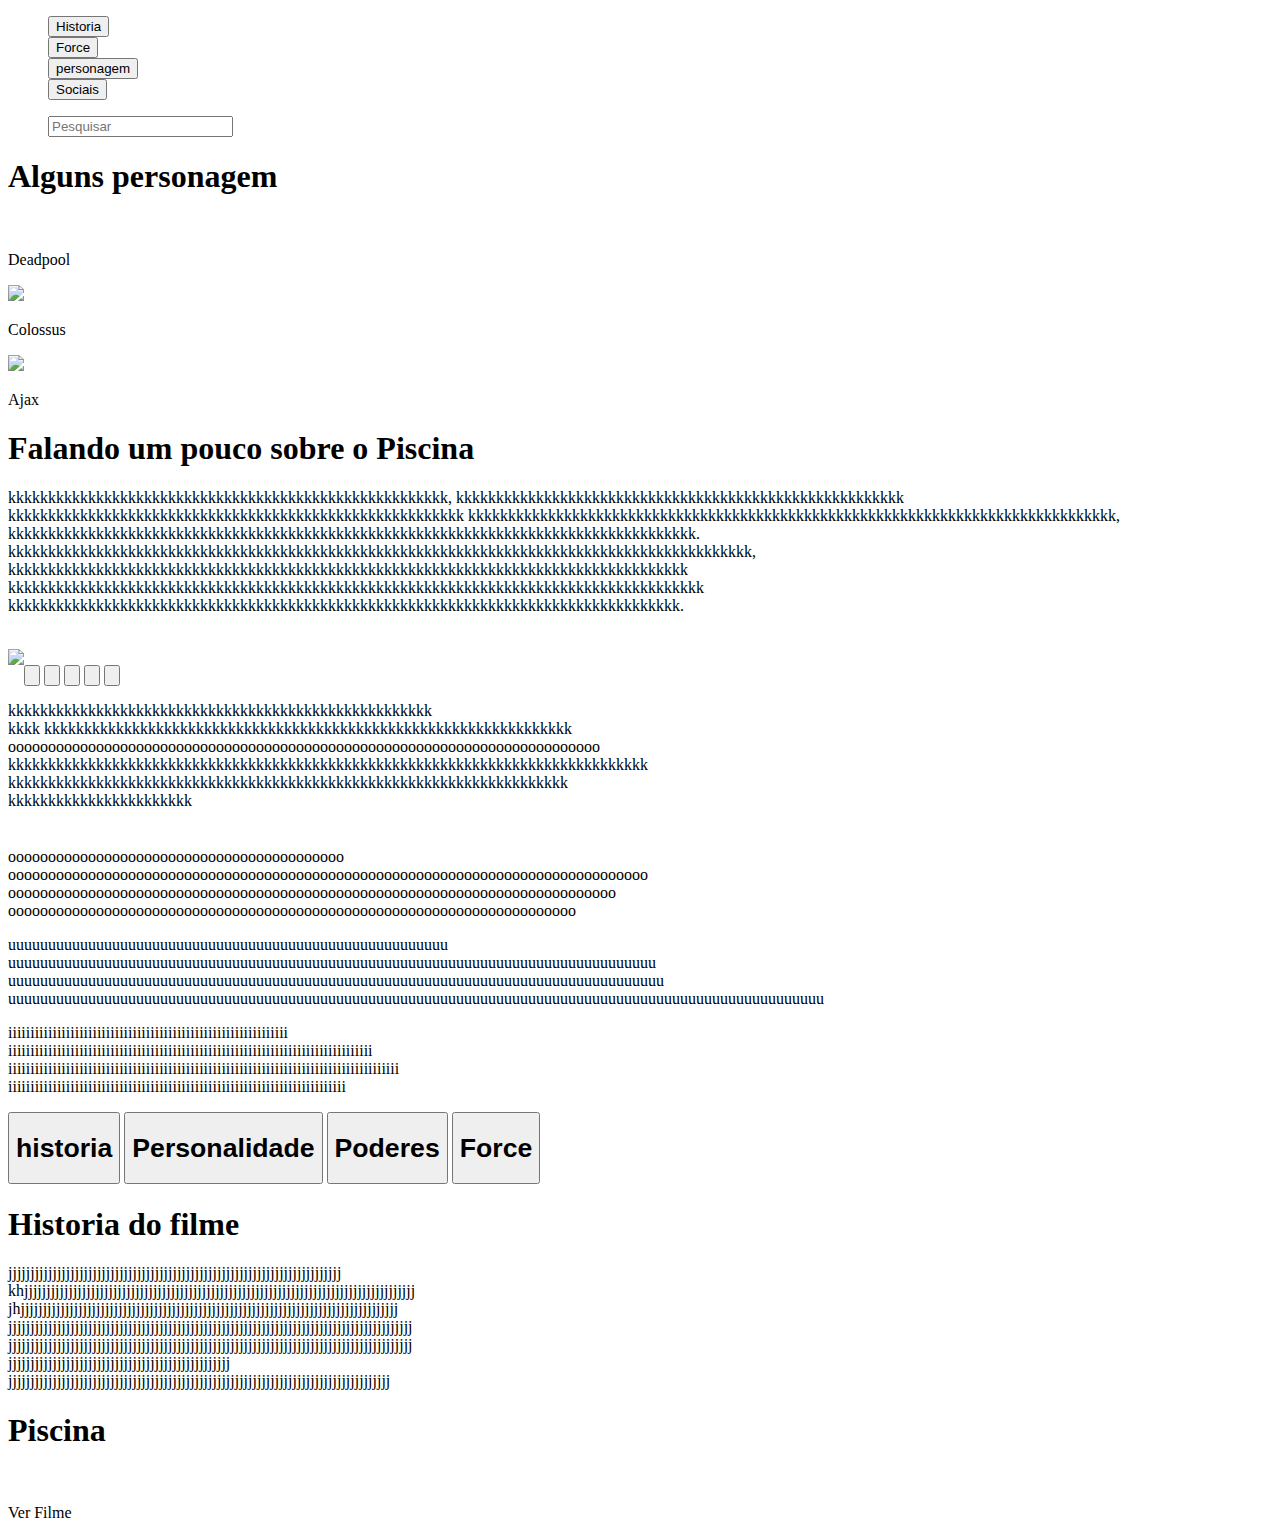
==== templates/index.html @ 68d70880 "Backend em Flask" ====
<!DOCTYPE html>
<html lang = 'pt-br'>
    <head>
        <meta charset="UTF-8">
        <link rel="stylesheet" href="static\style.css">
        <script src="static\java.js" defer></script>
        <script src="static\java-2.js" defer></script>
        <link rel="stylesheet" href="static\slider.css">
        <link rel="stylesheet" href="static\slider.css">
    </head>

    <body>
        <section class="cabeça">
            <ul class="cabeça-1">
                <form action="/historia-1" id="historia-1" method="POST">
                    <button class="button_menu">Historia</button>
                </form>
                <form action="/x-force" id="X-Force" method="POST">
                    <button class="button_menu">Force</button>
                </form>
                <form action="/personagem" id="personagem" method="POST">
                    <button class="button_menu">personagem</button>
                </form>
                <form action="">
                    <a href=""><button class="button_menu">Sociais</button></a>
                </form>
            </ul>
            <ul class="cabeça-2">
                <input type="text" name="" id="" placeholder="Pesquisar">
            </ul>
        </section>
        <section class="conteudo-1">
            <h1>Alguns personagem</h1>
        </section>
        <section class="conteudo-2">
            <div class="div-1">
                <img src="static\img\ceu.jpg" alt="">
                <p>Deadpool</p>
            </div>
            <div class="div-1">
                <img src="static\img\ceu.jpg">
                <p>Colossus</p>
            </div>
            <div class="div-1">
                <img src="static\img\ceu.jpg">
                <p>Ajax</p>
            </div>
        </section>
        <section class="historia">
            <h1>Falando um pouco sobre o Piscina</h1>
        </section>
        <div class="desenvol">
            <span class="sub-historia">
                <p>
                    kkkkkkkkkkkkkkkkkkkkkkkkkkkkkkkkkkkkkkkkkkkkkkkkkkkkkkk, 
                    kkkkkkkkkkkkkkkkkkkkkkkkkkkkkkkkkkkkkkkkkkkkkkkkkkkkkkkk
                    kkkkkkkkkkkkkkkkkkkkkkkkkkkkkkkkkkkkkkkkkkkkkkkkkkkkkkkkk
                    kkkkkkkkkkkkkkkkkkkkkkkkkkkkkkkkkkkkkkkkkkkkkkkkkkkkkkkkkkkkkkkkkkkkkkkkkkkkkkkkk,
                    kkkkkkkkkkkkkkkkkkkkkkkkkkkkkkkkkkkkkkkkkkkkkkkkkkkkkkkkkkkkkkkkkkkkkkkkkkkkkkkkkkkkkk.
                    kkkkkkkkkkkkkkkkkkkkkkkkkkkkkkkkkkkkkkkkkkkkkkkkkkkkkkkkkkkkkkkkkkkkkkkkkkkkkkkkkkkkkkkkkkkkk,
                    kkkkkkkkkkkkkkkkkkkkkkkkkkkkkkkkkkkkkkkkkkkkkkkkkkkkkkkkkkkkkkkkkkkkkkkkkkkkkkkkkkkkk 
                    kkkkkkkkkkkkkkkkkkkkkkkkkkkkkkkkkkkkkkkkkkkkkkkkkkkkkkkkkkkkkkkkkkkkkkkkkkkkkkkkkkkkkkk
                    kkkkkkkkkkkkkkkkkkkkkkkkkkkkkkkkkkkkkkkkkkkkkkkkkkkkkkkkkkkkkkkkkkkkkkkkkkkkkkkkkkkk.
                </p>
            </span>
            <span class="sub-historia-2">
                <img src="static\img\ceu.jpg" alt="">
            </span>
        </div>
        <span class="slide">
            <img id="primeimg" src="static\img\ceu.jpg" style="display: block;">
            <img id="seguimg" src="static\img\ceu.jpg" alt="">
            <img id="tercimg" src="static\img\ceu.jpg" alt="">
            <img id="quarimg" src="static\img\ceu.jpg" alt="">
            <img id="quintimg" src="static\img\ceu.jpg" alt="">
        </span>
        <span class="botoes">
            <button id="btn-1"><img src="static\img\ceu.jpg" alt=""></button>
            <button id="btn-2"><img src="static\img\ceu.jpg" alt=""></button>
            <button id="btn-3"><img src="static\img\ceu.jpg" alt=""></button>
            <button id="btn-4"><img src="static\img\ceu.jpg" alt=""></button>
            <button id="btn-5"><img src="static\img\ceu.jpg" alt=""></button>
        </span>
        <section class="sobre">
            <span class="sobre-2">
                <p id="primsobre" style="display: block; margin-bottom: 3%;">kkkkkkkkkkkkkkkkkkkkkkkkkkkkkkkkkkkkkkkkkkkkkkkkkkkkk<br/>kkkk
                kkkkkkkkkkkkkkkkkkkkkkkkkkkkkkkkkkkkkkkkkkkkkkkkkkkkkkkkkkkkkkkkkk<br/>
                oooooooooooooooooooooooooooooooooooooooooooooooooooooooooooooooooooooooooo<br/>
                kkkkkkkkkkkkkkkkkkkkkkkkkkkkkkkkkkkkkkkkkkkkkkkkkkkkkkkkkkkkkkkkkkkkkkkkkkkkkkkk<br/>
                kkkkkkkkkkkkkkkkkkkkkkkkkkkkkkkkkkkkkkkkkkkkkkkkkkkkkkkkkkkkkkkkkkkkkk<br/>
                kkkkkkkkkkkkkkkkkkkkkkk</p>
                <p id="segsobre">oooooooooooooooooooooooooooooooooooooooooo<br/>
                oooooooooooooooooooooooooooooooooooooooooooooooooooooooooooooooooooooooooooooooo <br/>
                oooooooooooooooooooooooooooooooooooooooooooooooooooooooooooooooooooooooooooo<br/>
                ooooooooooooooooooooooooooooooooooooooooooooooooooooooooooooooooooooooo</p>
                <p id="tercsobre">uuuuuuuuuuuuuuuuuuuuuuuuuuuuuuuuuuuuuuuuuuuuuuuuuuuuuuu<br/>
                uuuuuuuuuuuuuuuuuuuuuuuuuuuuuuuuuuuuuuuuuuuuuuuuuuuuuuuuuuuuuuuuuuuuuuuuuuuuuuuuu<br/>
                uuuuuuuuuuuuuuuuuuuuuuuuuuuuuuuuuuuuuuuuuuuuuuuuuuuuuuuuuuuuuuuuuuuuuuuuuuuuuuuuuu <br/>                    
                uuuuuuuuuuuuuuuuuuuuuuuuuuuuuuuuuuuuuuuuuuuuuuuuuuuuuuuuuuuuuuuuuuuuuuuuuuuuuuuuuuuuuuuuuuuuuuuuuuuuuu</p>
                <p id="quarsobre">iiiiiiiiiiiiiiiiiiiiiiiiiiiiiiiiiiiiiiiiiiiiiiiiiiiiiiiiiiiiiii<br/>
                iiiiiiiiiiiiiiiiiiiiiiiiiiiiiiiiiiiiiiiiiiiiiiiiiiiiiiiiiiiiiiiiiiiiiiiiiiiiiiiiii<br/>
                iiiiiiiiiiiiiiiiiiiiiiiiiiiiiiiiiiiiiiiiiiiiiiiiiiiiiiiiiiiiiiiiiiiiiiiiiiiiiiiiiiiiiiii<br/>
                iiiiiiiiiiiiiiiiiiiiiiiiiiiiiiiiiiiiiiiiiiiiiiiiiiiiiiiiiiiiiiiiiiiiiiiiiiii</p>
            </span>
            <span class="sobre-3">
                <button id="primeirosobre"><h1>historia</h1></button>
                <button id="segundosobre"><h1>Personalidade</h1></button>
                <button id="terceirosobre"><h1>Poderes</h1></button>
                <button id="quartosobre"><h1>Force</h1></button>
            </span>
        </section>
        <section class="corpo_flex">
            <span class="vendo_dead">
                <span>
                    <h1>
                        Historia do filme
                    </h1>
                </span>
                <span>
                    <p>jjjjjjjjjjjjjjjjjjjjjjjjjjjjjjjjjjjjjjjjjjjjjjjjjjjjjjjjjjjjjjjjjjjjjjjjjjj <br/>
                    khjjjjjjjjjjjjjjjjjjjjjjjjjjjjjjjjjjjjjjjjjjjjjjjjjjjjjjjjjjjjjjjjjjjjjjjjjjjjjjjjjjjjjjjj<br/>
                    jhjjjjjjjjjjjjjjjjjjjjjjjjjjjjjjjjjjjjjjjjjjjjjjjjjjjjjjjjjjjjjjjjjjjjjjjjjjjjjjjjjjjjj <br/>
                    jjjjjjjjjjjjjjjjjjjjjjjjjjjjjjjjjjjjjjjjjjjjjjjjjjjjjjjjjjjjjjjjjjjjjjjjjjjjjjjjjjjjjjjjjjj<br/>
                    jjjjjjjjjjjjjjjjjjjjjjjjjjjjjjjjjjjjjjjjjjjjjjjjjjjjjjjjjjjjjjjjjjjjjjjjjjjjjjjjjjjjjjjjjjj<br/>
                    jjjjjjjjjjjjjjjjjjjjjjjjjjjjjjjjjjjjjjjjjjjjjjjjjj<br>
                    jjjjjjjjjjjjjjjjjjjjjjjjjjjjjjjjjjjjjjjjjjjjjjjjjjjjjjjjjjjjjjjjjjjjjjjjjjjjjjjjjjjjjj</p>
                </span>
            </span>
            <span class="descição">
                <section class="filme">
                    <span class="titulo">
                        <h1>Piscina</h1>
                    </span>
                    <span class="img_filme"><img src="static\img\ceu.jpg" alt=""></span>
                    <span class="ver_filme">
                        <p>Ver Filme</p>
                    </span>
                </section>
            </span>
        </section>
    </body>
</html>
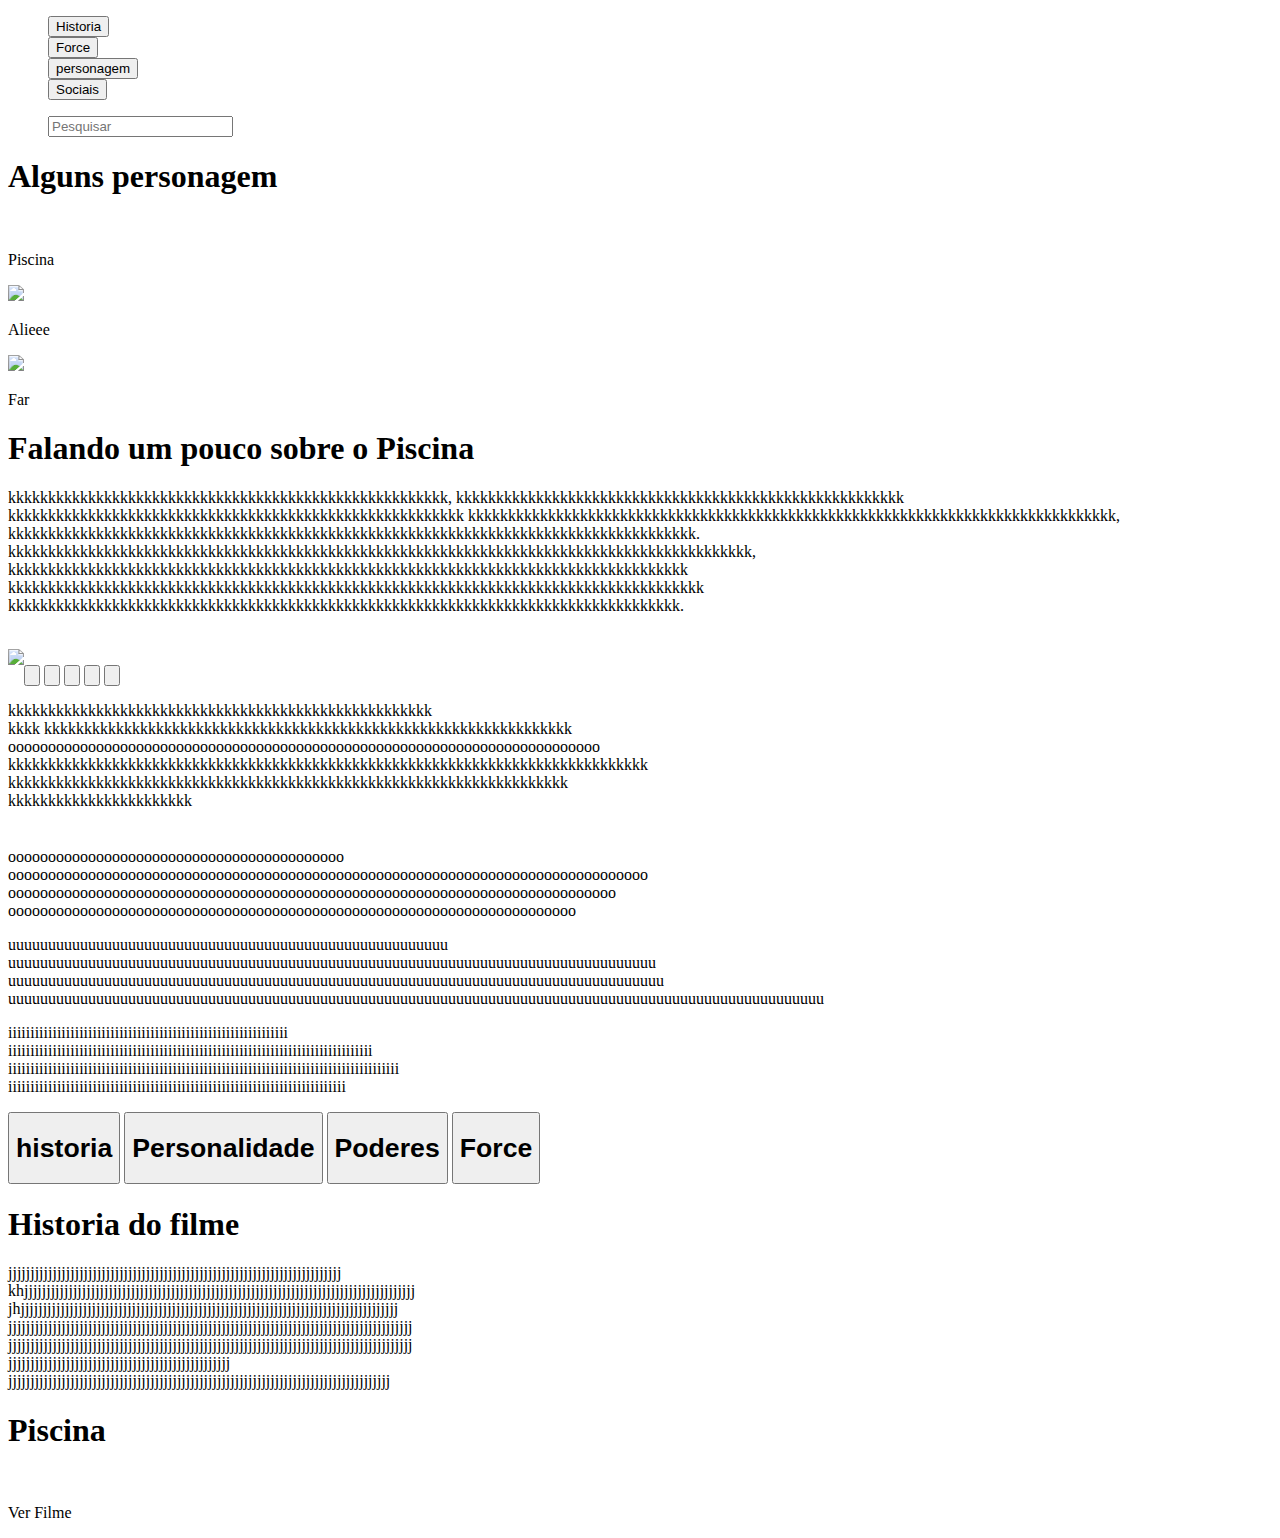
==== commit d31910ff: "teste back-end em flask" ====
--- a/templates/index.html
+++ b/templates/index.html
@@ -35,15 +35,15 @@
         <section class="conteudo-2">
             <div class="div-1">
                 <img src="static\img\ceu.jpg" alt="">
-                <p>Deadpool</p>
+                <p>Piscina</p>
             </div>
             <div class="div-1">
                 <img src="static\img\ceu.jpg">
-                <p>Colossus</p>
+                <p>Alieee</p>
             </div>
             <div class="div-1">
                 <img src="static\img\ceu.jpg">
-                <p>Ajax</p>
+                <p>Far</p>
             </div>
         </section>
         <section class="historia">
